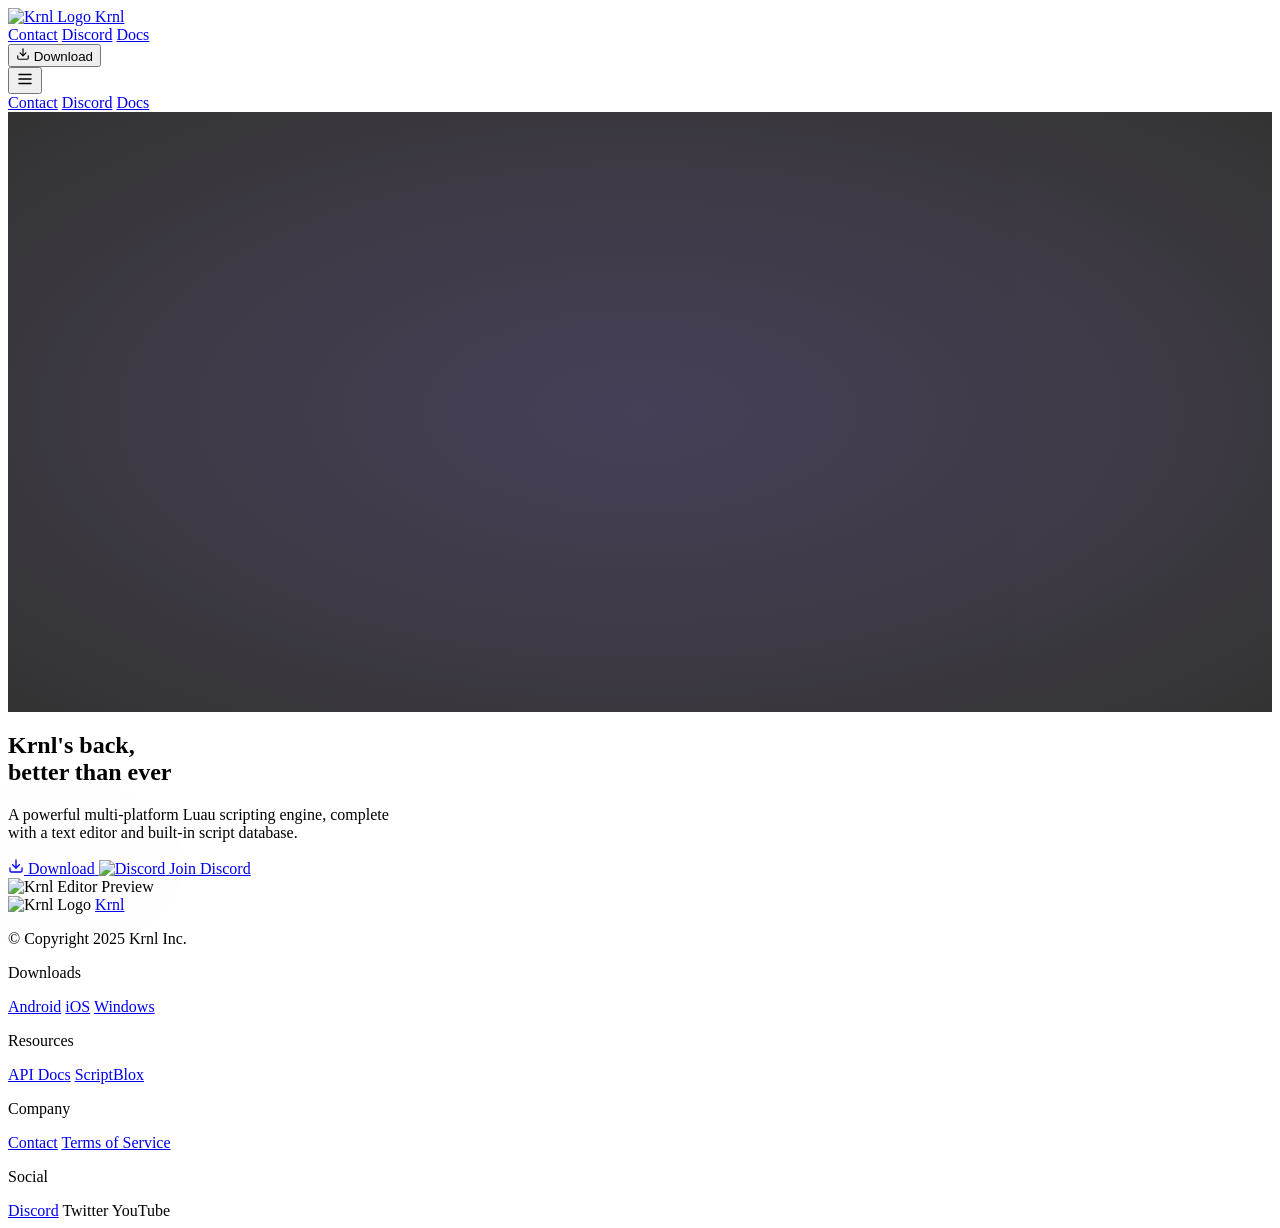
==== index.html @ 6ee74d46 "Add files via upload" ====
<!DOCTYPE html>
<html lang="en">
<head>
    <meta charset="UTF-8">
    <link rel="icon" type="image/svg+xml" href="assets/Krnl_Logo.svg">
    <meta name="viewport" content="width=device-width, initial-scale=1.0">
    <title>Krnl — Powerful Multi-Platform Luau Scripting Engine</title>
    <script type="module" crossorigin="" src="assets/index.js"></script>
    <link rel="modulepreload" crossorigin="" href="assets/react-vendor.js">
    <link rel="modulepreload" crossorigin="" href="assets/router-vendor.js">
    <link rel="modulepreload" crossorigin="" href="assets/animation-vendor.js">
    <link rel="modulepreload" crossorigin="" href="assets/three-vendor.js">
    <link rel="stylesheet" crossorigin="" href="assets/index.css">
    <meta name="description" content="Download Krnl, the ultimate Luau scripting engine for iOS, Android, and Windows.">
    <link rel="canonical" href="index.html">
    <script type="application/ld+json">{"@context":"https://schema.org","@type":"SoftwareApplication","name":"Krnl","url":"https://krnl.cat/","applicationCategory":"DeveloperTool","operatingSystem":["iOS","Android","Windows"]}</script>
</head>
<body>
    <div id="root">
      <div class="min-h-screen bg-black">
        <div class="min-h-screen bg-black">
          <header class="fixed top-0 left-0 right-0 z-50 flex justify-center">
            <div class="mt-4 mx-4">
              <nav class="relative backdrop-blur-2xl bg-black/20 border border-white/20 rounded-2xl transition-all duration-500 ease-out shadow-2xl">
                <div class="absolute inset-0 rounded-2xl bg-gradient-to-r from-white/5 to-white/10 pointer-events-none"></div>
                <div class="relative px-4 lg:px-6">
                  <div class="flex items-center justify-between h-14 gap-8">
                    <a href="index.html">
                      <div class="flex items-center space-x-2 cursor-pointer">
                        <img alt="Krnl Logo" class="w-6 h-6" src="assets/Krnl_Logo.svg">
                        <span class="text-white font-medium text-base">Krnl</span>
                      </div>
                    </a>
                    <div class="hidden lg:flex items-center">
                      <div class="flex items-center space-x-6">
                        <a href="mailto:contact@krnl.cat" target="_blank" rel="noopener noreferrer" class="text-gray-400 hover:text-white transition-colors duration-150 text-sm font-medium">Contact</a>
                        <a href="https://discord.gg/quSW94vB7q" target="_blank" rel="noopener noreferrer" class="text-gray-400 hover:text-white transition-colors duration-150 text-sm font-medium">Discord</a>
                        <a href="https://github.com/unified-naming-convention/NamingStandard/tree/main/api" target="_blank" rel="noopener noreferrer" class="text-gray-400 hover:text-white transition-colors duration-150 text-sm font-medium">Docs</a>
                      </div>
                    </div>
                    <div class="flex items-center">
                      <a href="downloads.html">
                        <button class="relative bg-white/90 backdrop-blur-sm text-black px-3 py-1.5 rounded-xl text-sm font-medium flex items-center space-x-2 hover:bg-white border border-black/20 shadow-md hover:shadow-white/10 transition-[background-color,box-shadow] duration-100">
                          <svg xmlns="http://www.w3.org/2000/svg" width="14" height="14" viewbox="0 0 24 24" fill="none" stroke="currentColor" stroke-width="2" stroke-linecap="round" stroke-linejoin="round" class="lucide lucide-download" aria-hidden="true"><path d="M12 15V3"></path><path d="M21 15v4a2 2 0 0 1-2 2H5a2 2 0 0 1-2-2v-4"></path><path d="m7 10 5 5 5-5"></path></svg>
                          <span>Download</span>
                          <div class="absolute inset-0 rounded-xl bg-white/15 blur-lg -z-10 opacity-30"></div>
                        </button>
                      </a>
                      <div class="lg:hidden ml-3">
                        <button class="text-gray-400 hover:text-white p-1.5 transition-colors duration-150">
                          <svg xmlns="http://www.w3.org/2000/svg" width="18" height="18" viewbox="0 0 24 24" fill="none" stroke="currentColor" stroke-width="2" stroke-linecap="round" stroke-linejoin="round" class="lucide lucide-menu" aria-hidden="true"><path d="M4 12h16"></path><path d="M4 18h16"></path><path d="M4 6h16"></path></svg>
                        </button>
                      </div>
                    </div>
                  </div>
                  <div class="lg:hidden overflow-hidden">
                    <div class="border-t border-white/20 pt-3 pb-4 mt-2">
                      <div class="flex flex-col space-y-3">
                        <a href="mailto:contact@krnl.cat" target="_blank" rel="noopener noreferrer" class="text-gray-400 hover:text-white transition-colors duration-150 text-sm font-medium">Contact</a>
                        <a href="https://discord.gg/quSW94vB7q" target="_blank" rel="noopener noreferrer" class="text-gray-400 hover:text-white transition-colors duration-150 text-sm font-medium">Discord</a>
                        <a href="https://github.com/unified-naming-convention/NamingStandard/tree/main/api" target="_blank" rel="noopener noreferrer" class="text-gray-400 hover:text-white transition-colors duration-150 text-sm font-medium">Docs</a>
                      </div>
                    </div>
                  </div>
                </div>
              </nav>
            </div>
          </header>

          <section class="relative min-h-screen flex flex-col items-center justify-center bg-black pt-16 sm:pt-20 lg:pt-24 pb-20 sm:pb-32 lg:pb-40">
            <div class="fixed inset-0 pointer-events-none" style="z-index: 0; background: radial-gradient(rgb(26, 15, 46) 0%, rgb(15, 10, 26) 50%, rgb(0, 0, 0) 100%); opacity: 0.8;">
              <canvas data-engine="three.js r177" width="800" height="600" style="display: block; width: 800px; height: 600px;"></canvas>
            </div>
            <div class="relative z-10 w-full max-w-[90rem] mx-auto px-4 sm:px-6 lg:px-8 text-center">
              <div class="mb-4 sm:mb-6">
                <h1 class="text-4xl sm:text-5xl lg:text-6xl xl:text-7xl font-bold text-white leading-[1.1] sm:leading-[1.2] tracking-tight font-['Epilogue',sans-serif]">
                  Krnl's back,<br>
                  <span class="bg-gradient-to-r from-white to-gray-300 bg-clip-text text-transparent">better than ever</span>
                </h1>
              </div>
              <p class="text-base sm:text-lg lg:text-xl text-gray-400 max-w-2xl mx-auto mb-8 sm:mb-10 leading-relaxed">
                A powerful multi-platform Luau scripting engine, complete<br class="hidden sm:block">
                with a text editor and built-in script database.
              </p>
              <div class="flex flex-col sm:flex-row items-center justify-center gap-3 sm:gap-4 mb-8 sm:mb-12">
                <a href="downloads.html" class="inline-flex items-center justify-center gap-2 min-h-[2.75rem] sm:min-h-11 px-4 sm:px-5 py-2 sm:py-2.5 text-sm sm:text-base font-medium leading-4 tracking-[0.2px] text-black bg-gray-50 rounded-lg border-none cursor-pointer transition-all duration-200 ease-in-out whitespace-nowrap outline-none w-full sm:w-auto">
                  <svg xmlns="http://www.w3.org/2000/svg" width="16" height="16" viewbox="0 0 24 24" fill="none" stroke="currentColor" stroke-width="2" stroke-linecap="round" stroke-linejoin="round" class="lucide lucide-download sm:w-[18px] sm:h-[18px]" aria-hidden="true"><path d="M12 15V3"></path><path d="M21 15v4a2 2 0 0 1-2 2H5a2 2 0 0 1-2-2v-4"></path><path d="m7 10 5 5 5-5"></path></svg>
                  <span>Download</span>
                </a>
                <a href="https://discord.gg/quSW94vB7q" target="_blank" rel="noopener noreferrer" class="inline-flex items-center justify-center gap-1 min-h-[2.75rem] sm:min-h-11 px-4 sm:px-5 py-2 sm:py-2.5 text-sm sm:text-base font-medium leading-4 text-white cursor-pointer border-none rounded-lg outline-none whitespace-nowrap w-full sm:w-auto" style="background: linear-gradient(rgba(255, 255, 255, 0.03), rgba(255, 255, 255, 0.1));">
                  <img alt="Discord" class="w-5 h-5 sm:w-6 sm:h-6" src="assets/discord.svg">
                  <span>Join Discord</span>
                </a>
              </div>
            </div>
            <div class="w-full mt-[-4em] sm:mt-[-5em] lg:mt-[-7em] pt-[4em] sm:pt-[5em] lg:pt-[7em]">
              <img alt="Krnl Editor Preview" class="block w-full max-w-[90rem] mx-auto my-4 sm:my-8" draggable="false" src="assets/Krnl_Editor_Preview.png" style="filter: drop-shadow(rgba(174, 81, 255, 0.35) 0px -1.5em 3em);">
            </div>
          </section>

          <footer>
            <div class="footer">
              <div class="footer-copyright">
                <img alt="Krnl Logo" src="assets/Krnl_Logo.svg">
                <a href="index.html" class="footer-item">Krnl</a>
                <p>© Copyright 2025 Krnl Inc.</p>
              </div>
              <div class="footer-column">
                <p class="footer-title">Downloads</p>
                <a href="downloads.html" class="footer-item">Android</a>
                <a href="downloads.html" class="footer-item">iOS</a>
                <a href="downloads.html" class="footer-item">Windows</a>
              </div>
              <div class="footer-column">
                <p class="footer-title">Resources</p>
                <a class="footer-item" href="https://github.com/unified-naming-convention/NamingStandard/tree/main/api" target="_blank" rel="noopener noreferrer">API Docs</a>
                <a class="footer-item" href="https://scriptblox.com/" target="_blank" rel="noopener noreferrer">ScriptBlox</a>
              </div>
              <div class="footer-column">
                <p class="footer-title">Company</p>
                <a class="footer-item" href="mailto:contact@krnl.cat">Contact</a>
                <a class="footer-item" href="terms-of-service.html">Terms of Service</a>
              </div>
              <div class="footer-column">
                <p class="footer-title">Social</p>
                <a class="footer-item" href="https://discord.gg/quSW94vB7q" target="_blank" rel="noopener noreferrer">Discord</a>
                <span class="footer-disabled">Twitter</span>
                <span class="footer-disabled">YouTube</span>
              </div>
            </div>
          </footer>
        </div>
      </div>
    </div>
</body>
</html>
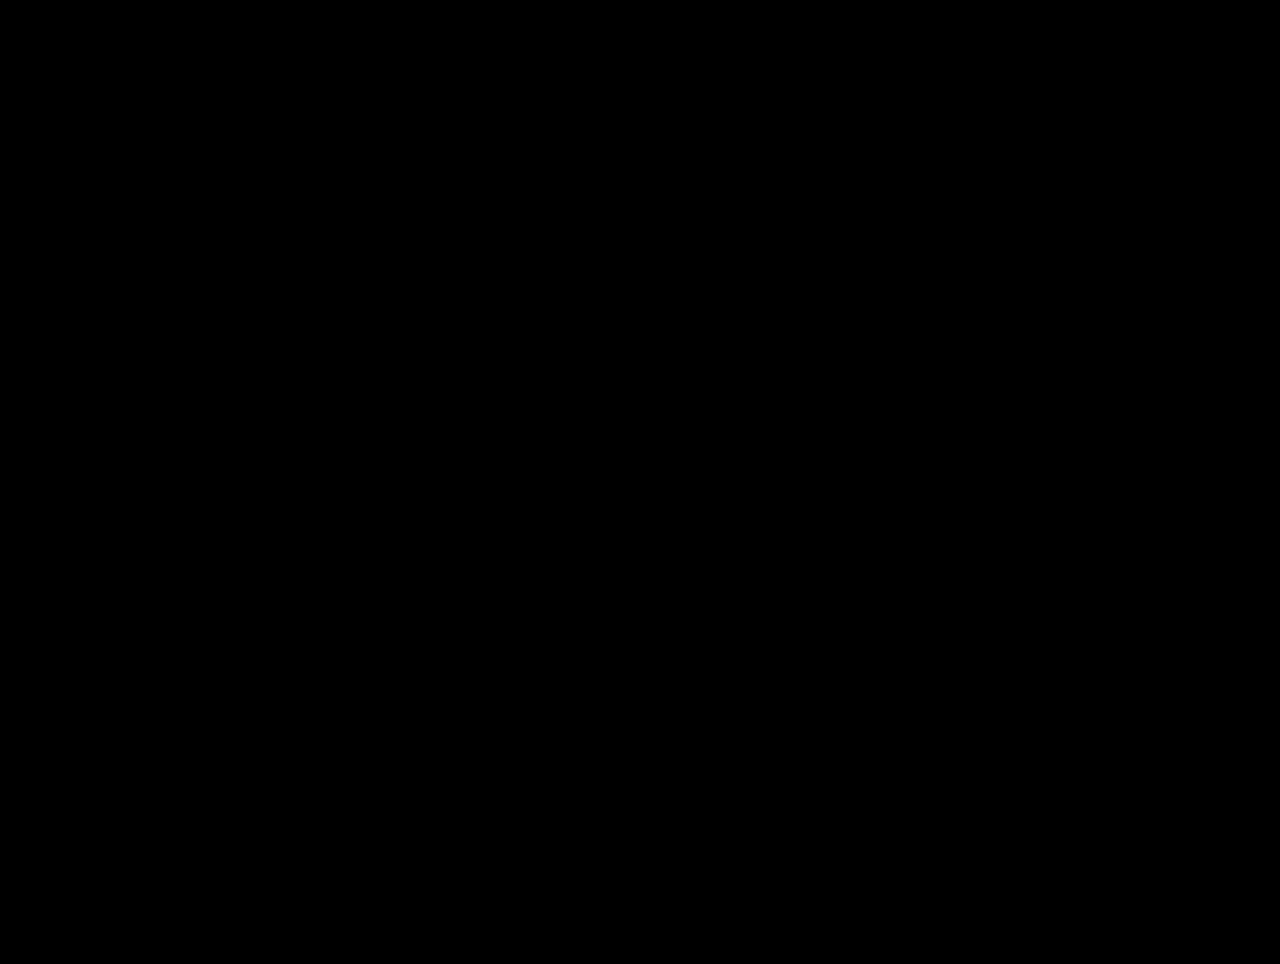
==== commit 205e3254: "Add files via upload" ====
--- a/index.html
+++ b/index.html
@@ -13,7 +13,7 @@
     <link rel="stylesheet" crossorigin="" href="assets/index.css">
     <meta name="description" content="Download Krnl, the ultimate Luau scripting engine for iOS, Android, and Windows.">
     <link rel="canonical" href="index.html">
-    <script type="application/ld+json">{"@context":"https://schema.org","@type":"SoftwareApplication","name":"Krnl","url":"https://krnl.cat/","applicationCategory":"DeveloperTool","operatingSystem":["iOS","Android","Windows"]}</script>
+    <script type="application/ld+json">{"@context":"https://schema.org","@type":"SoftwareApplication","name":"Krnl","url":"https://krnl.lat/","applicationCategory":"DeveloperTool","operatingSystem":["iOS","Android","Windows"]}</script>
 </head>
 <body>
     <div id="root">
@@ -33,7 +33,7 @@
                     </a>
                     <div class="hidden lg:flex items-center">
                       <div class="flex items-center space-x-6">
-                        <a href="mailto:contact@krnl.cat" target="_blank" rel="noopener noreferrer" class="text-gray-400 hover:text-white transition-colors duration-150 text-sm font-medium">Contact</a>
+                        <a href="mailto:contact@krnl.lat" target="_blank" rel="noopener noreferrer" class="text-gray-400 hover:text-white transition-colors duration-150 text-sm font-medium">Contact</a>
                         <a href="https://discord.gg/quSW94vB7q" target="_blank" rel="noopener noreferrer" class="text-gray-400 hover:text-white transition-colors duration-150 text-sm font-medium">Discord</a>
                         <a href="https://github.com/unified-naming-convention/NamingStandard/tree/main/api" target="_blank" rel="noopener noreferrer" class="text-gray-400 hover:text-white transition-colors duration-150 text-sm font-medium">Docs</a>
                       </div>
@@ -56,7 +56,7 @@
                   <div class="lg:hidden overflow-hidden">
                     <div class="border-t border-white/20 pt-3 pb-4 mt-2">
                       <div class="flex flex-col space-y-3">
-                        <a href="mailto:contact@krnl.cat" target="_blank" rel="noopener noreferrer" class="text-gray-400 hover:text-white transition-colors duration-150 text-sm font-medium">Contact</a>
+                        <a href="mailto:contact@krnl.lat" target="_blank" rel="noopener noreferrer" class="text-gray-400 hover:text-white transition-colors duration-150 text-sm font-medium">Contact</a>
                         <a href="https://discord.gg/quSW94vB7q" target="_blank" rel="noopener noreferrer" class="text-gray-400 hover:text-white transition-colors duration-150 text-sm font-medium">Discord</a>
                         <a href="https://github.com/unified-naming-convention/NamingStandard/tree/main/api" target="_blank" rel="noopener noreferrer" class="text-gray-400 hover:text-white transition-colors duration-150 text-sm font-medium">Docs</a>
                       </div>
@@ -118,7 +118,7 @@
               </div>
               <div class="footer-column">
                 <p class="footer-title">Company</p>
-                <a class="footer-item" href="mailto:contact@krnl.cat">Contact</a>
+                <a class="footer-item" href="mailto:contact@krnl.lat">Contact</a>
                 <a class="footer-item" href="terms-of-service.html">Terms of Service</a>
               </div>
               <div class="footer-column">
--- a/assets/index.css
+++ b/assets/index.css
@@ -0,0 +1,1236 @@
+@import "https://fonts.googleapis.com/css2?family=Inter:wght@300;400;500;600;700&display=swap";
+*,
+:before,
+:after {
+  --tw-border-spacing-x: 0;
+  --tw-border-spacing-y: 0;
+  --tw-translate-x: 0;
+  --tw-translate-y: 0;
+  --tw-rotate: 0;
+  --tw-skew-x: 0;
+  --tw-skew-y: 0;
+  --tw-scale-x: 1;
+  --tw-scale-y: 1;
+  --tw-pan-x: ;
+  --tw-pan-y: ;
+  --tw-pinch-zoom: ;
+  --tw-scroll-snap-strictness: proximity;
+  --tw-gradient-from-position: ;
+  --tw-gradient-via-position: ;
+  --tw-gradient-to-position: ;
+  --tw-ordinal: ;
+  --tw-slashed-zero: ;
+  --tw-numeric-figure: ;
+  --tw-numeric-spacing: ;
+  --tw-numeric-fraction: ;
+  --tw-ring-inset: ;
+  --tw-ring-offset-width: 0px;
+  --tw-ring-offset-color: #fff;
+  --tw-ring-color: rgb(59 130 246 / 0.5);
+  --tw-ring-offset-shadow: 0 0 #0000;
+  --tw-ring-shadow: 0 0 #0000;
+  --tw-shadow: 0 0 #0000;
+  --tw-shadow-colored: 0 0 #0000;
+  --tw-blur: ;
+  --tw-brightness: ;
+  --tw-contrast: ;
+  --tw-grayscale: ;
+  --tw-hue-rotate: ;
+  --tw-invert: ;
+  --tw-saturate: ;
+  --tw-sepia: ;
+  --tw-drop-shadow: ;
+  --tw-backdrop-blur: ;
+  --tw-backdrop-brightness: ;
+  --tw-backdrop-contrast: ;
+  --tw-backdrop-grayscale: ;
+  --tw-backdrop-hue-rotate: ;
+  --tw-backdrop-invert: ;
+  --tw-backdrop-opacity: ;
+  --tw-backdrop-saturate: ;
+  --tw-backdrop-sepia: ;
+  --tw-contain-size: ;
+  --tw-contain-layout: ;
+  --tw-contain-paint: ;
+  --tw-contain-style: ;
+}
+::backdrop {
+  --tw-border-spacing-x: 0;
+  --tw-border-spacing-y: 0;
+  --tw-translate-x: 0;
+  --tw-translate-y: 0;
+  --tw-rotate: 0;
+  --tw-skew-x: 0;
+  --tw-skew-y: 0;
+  --tw-scale-x: 1;
+  --tw-scale-y: 1;
+  --tw-pan-x: ;
+  --tw-pan-y: ;
+  --tw-pinch-zoom: ;
+  --tw-scroll-snap-strictness: proximity;
+  --tw-gradient-from-position: ;
+  --tw-gradient-via-position: ;
+  --tw-gradient-to-position: ;
+  --tw-ordinal: ;
+  --tw-slashed-zero: ;
+  --tw-numeric-figure: ;
+  --tw-numeric-spacing: ;
+  --tw-numeric-fraction: ;
+  --tw-ring-inset: ;
+  --tw-ring-offset-width: 0px;
+  --tw-ring-offset-color: #fff;
+  --tw-ring-color: rgb(59 130 246 / 0.5);
+  --tw-ring-offset-shadow: 0 0 #0000;
+  --tw-ring-shadow: 0 0 #0000;
+  --tw-shadow: 0 0 #0000;
+  --tw-shadow-colored: 0 0 #0000;
+  --tw-blur: ;
+  --tw-brightness: ;
+  --tw-contrast: ;
+  --tw-grayscale: ;
+  --tw-hue-rotate: ;
+  --tw-invert: ;
+  --tw-saturate: ;
+  --tw-sepia: ;
+  --tw-drop-shadow: ;
+  --tw-backdrop-blur: ;
+  --tw-backdrop-brightness: ;
+  --tw-backdrop-contrast: ;
+  --tw-backdrop-grayscale: ;
+  --tw-backdrop-hue-rotate: ;
+  --tw-backdrop-invert: ;
+  --tw-backdrop-opacity: ;
+  --tw-backdrop-saturate: ;
+  --tw-backdrop-sepia: ;
+  --tw-contain-size: ;
+  --tw-contain-layout: ;
+  --tw-contain-paint: ;
+  --tw-contain-style: ;
+}
+*,
+:before,
+:after {
+  box-sizing: border-box;
+  border-width: 0;
+  border-style: solid;
+  border-color: #e5e7eb;
+}
+:before,
+:after {
+  --tw-content: "";
+}
+html,
+:host {
+  line-height: 1.5;
+  -webkit-text-size-adjust: 100%;
+  -moz-tab-size: 4;
+  -o-tab-size: 4;
+  tab-size: 4;
+  font-family: Inter, system-ui, sans-serif;
+  font-feature-settings: normal;
+  font-variation-settings: normal;
+  -webkit-tap-highlight-color: transparent;
+}
+body {
+  margin: 0;
+  line-height: inherit;
+}
+hr {
+  height: 0;
+  color: inherit;
+  border-top-width: 1px;
+}
+abbr:where([title]) {
+  -webkit-text-decoration: underline dotted;
+  text-decoration: underline dotted;
+}
+h1,
+h2,
+h3,
+h4,
+h5,
+h6 {
+  font-size: inherit;
+  font-weight: inherit;
+}
+a {
+  color: inherit;
+  text-decoration: inherit;
+}
+b,
+strong {
+  font-weight: bolder;
+}
+code,
+kbd,
+samp,
+pre {
+  font-family: ui-monospace, SFMono-Regular, Menlo, Monaco, Consolas,
+    Liberation Mono, Courier New, monospace;
+  font-feature-settings: normal;
+  font-variation-settings: normal;
+  font-size: 1em;
+}
+small {
+  font-size: 80%;
+}
+sub,
+sup {
+  font-size: 75%;
+  line-height: 0;
+  position: relative;
+  vertical-align: baseline;
+}
+sub {
+  bottom: -0.25em;
+}
+sup {
+  top: -0.5em;
+}
+table {
+  text-indent: 0;
+  border-color: inherit;
+  border-collapse: collapse;
+}
+button,
+input,
+optgroup,
+select,
+textarea {
+  font-family: inherit;
+  font-feature-settings: inherit;
+  font-variation-settings: inherit;
+  font-size: 100%;
+  font-weight: inherit;
+  line-height: inherit;
+  letter-spacing: inherit;
+  color: inherit;
+  margin: 0;
+  padding: 0;
+}
+button,
+select {
+  text-transform: none;
+}
+button,
+input:where([type="button"]),
+input:where([type="reset"]),
+input:where([type="submit"]) {
+  -webkit-appearance: button;
+  background-color: transparent;
+  background-image: none;
+}
+:-moz-focusring {
+  outline: auto;
+}
+:-moz-ui-invalid {
+  box-shadow: none;
+}
+progress {
+  vertical-align: baseline;
+}
+::-webkit-inner-spin-button,
+::-webkit-outer-spin-button {
+  height: auto;
+}
+[type="search"] {
+  -webkit-appearance: textfield;
+  outline-offset: -2px;
+}
+::-webkit-search-decoration {
+  -webkit-appearance: none;
+}
+::-webkit-file-upload-button {
+  -webkit-appearance: button;
+  font: inherit;
+}
+summary {
+  display: list-item;
+}
+blockquote,
+dl,
+dd,
+h1,
+h2,
+h3,
+h4,
+h5,
+h6,
+hr,
+figure,
+p,
+pre {
+  margin: 0;
+}
+fieldset {
+  margin: 0;
+  padding: 0;
+}
+legend {
+  padding: 0;
+}
+ol,
+ul,
+menu {
+  list-style: none;
+  margin: 0;
+  padding: 0;
+}
+dialog {
+  padding: 0;
+}
+textarea {
+  resize: vertical;
+}
+input::-moz-placeholder,
+textarea::-moz-placeholder {
+  opacity: 1;
+  color: #9ca3af;
+}
+input::placeholder,
+textarea::placeholder {
+  opacity: 1;
+  color: #9ca3af;
+}
+button,
+[role="button"] {
+  cursor: pointer;
+}
+:disabled {
+  cursor: default;
+}
+img,
+svg,
+video,
+canvas,
+audio,
+iframe,
+embed,
+object {
+  display: block;
+  vertical-align: middle;
+}
+img,
+video {
+  max-width: 100%;
+  height: auto;
+}
+[hidden]:where(:not([hidden="until-found"])) {
+  display: none;
+}
+.pointer-events-none {
+  pointer-events: none;
+}
+.fixed {
+  position: fixed;
+}
+.absolute {
+  position: absolute;
+}
+.relative {
+  position: relative;
+}
+.inset-0 {
+  top: 0;
+  right: 0;
+  bottom: 0;
+  left: 0;
+}
+.left-0 {
+  left: 0;
+}
+.right-0 {
+  right: 0;
+}
+.top-0 {
+  top: 0;
+}
+.-z-10 {
+  z-index: -10;
+}
+.z-10 {
+  z-index: 10;
+}
+.z-50 {
+  z-index: 50;
+}
+.mx-4 {
+  margin-left: 1rem;
+  margin-right: 1rem;
+}
+.mx-auto {
+  margin-left: auto;
+  margin-right: auto;
+}
+.my-4 {
+  margin-top: 1rem;
+  margin-bottom: 1rem;
+}
+.mb-16 {
+  margin-bottom: 4rem;
+}
+.mb-4 {
+  margin-bottom: 1rem;
+}
+.mb-6 {
+  margin-bottom: 1.5rem;
+}
+.mb-8 {
+  margin-bottom: 2rem;
+}
+.ml-3 {
+  margin-left: 0.75rem;
+}
+.mt-0\.5 {
+  margin-top: 0.125rem;
+}
+.mt-1 {
+  margin-top: 0.25rem;
+}
+.mt-12 {
+  margin-top: 3rem;
+}
+.mt-16 {
+  margin-top: 4rem;
+}
+.mt-2 {
+  margin-top: 0.5rem;
+}
+.mt-4 {
+  margin-top: 1rem;
+}
+.mt-8 {
+  margin-top: 2rem;
+}
+.mt-\[-4em\] {
+  margin-top: -4em;
+}
+.block {
+  display: block;
+}
+.flex {
+  display: flex;
+}
+.inline-flex {
+  display: inline-flex;
+}
+.grid {
+  display: grid;
+}
+.hidden {
+  display: none;
+}
+.h-14 {
+  height: 3.5rem;
+}
+.h-5 {
+  height: 1.25rem;
+}
+.h-6 {
+  height: 1.5rem;
+}
+.min-h-11,
+.min-h-\[2\.75rem\] {
+  min-height: 2.75rem;
+}
+.min-h-screen {
+  min-height: 100vh;
+}
+.w-5 {
+  width: 1.25rem;
+}
+.w-6 {
+  width: 1.5rem;
+}
+.w-full {
+  width: 100%;
+}
+.max-w-2xl {
+  max-width: 42rem;
+}
+.max-w-3xl {
+  max-width: 48rem;
+}
+.max-w-4xl {
+  max-width: 56rem;
+}
+.max-w-7xl {
+  max-width: 80rem;
+}
+.max-w-\[90rem\] {
+  max-width: 90rem;
+}
+.max-w-none {
+  max-width: none;
+}
+.flex-shrink-0 {
+  flex-shrink: 0;
+}
+.cursor-not-allowed {
+  cursor: not-allowed;
+}
+.cursor-pointer {
+  cursor: pointer;
+}
+.resize {
+  resize: both;
+}
+.grid-cols-1 {
+  grid-template-columns: repeat(1, minmax(0, 1fr));
+}
+.flex-col {
+  flex-direction: column;
+}
+.items-start {
+  align-items: flex-start;
+}
+.items-center {
+  align-items: center;
+}
+.justify-center {
+  justify-content: center;
+}
+.justify-between {
+  justify-content: space-between;
+}
+.gap-1 {
+  gap: 0.25rem;
+}
+.gap-2 {
+  gap: 0.5rem;
+}
+.gap-3 {
+  gap: 0.75rem;
+}
+.gap-8 {
+  gap: 2rem;
+}
+.space-x-2 > :not([hidden]) ~ :not([hidden]) {
+  --tw-space-x-reverse: 0;
+  margin-right: calc(0.5rem * var(--tw-space-x-reverse));
+  margin-left: calc(0.5rem * calc(1 - var(--tw-space-x-reverse)));
+}
+.space-x-4 > :not([hidden]) ~ :not([hidden]) {
+  --tw-space-x-reverse: 0;
+  margin-right: calc(1rem * var(--tw-space-x-reverse));
+  margin-left: calc(1rem * calc(1 - var(--tw-space-x-reverse)));
+}
+.space-x-6 > :not([hidden]) ~ :not([hidden]) {
+  --tw-space-x-reverse: 0;
+  margin-right: calc(1.5rem * var(--tw-space-x-reverse));
+  margin-left: calc(1.5rem * calc(1 - var(--tw-space-x-reverse)));
+}
+.space-y-2 > :not([hidden]) ~ :not([hidden]) {
+  --tw-space-y-reverse: 0;
+  margin-top: calc(0.5rem * calc(1 - var(--tw-space-y-reverse)));
+  margin-bottom: calc(0.5rem * var(--tw-space-y-reverse));
+}
+.space-y-3 > :not([hidden]) ~ :not([hidden]) {
+  --tw-space-y-reverse: 0;
+  margin-top: calc(0.75rem * calc(1 - var(--tw-space-y-reverse)));
+  margin-bottom: calc(0.75rem * var(--tw-space-y-reverse));
+}
+.overflow-hidden {
+  overflow: hidden;
+}
+.whitespace-nowrap {
+  white-space: nowrap;
+}
+.rounded-2xl {
+  border-radius: 1rem;
+}
+.rounded-full {
+  border-radius: 9999px;
+}
+.rounded-lg {
+  border-radius: 0.5rem;
+}
+.rounded-xl {
+  border-radius: 0.75rem;
+}
+.border {
+  border-width: 1px;
+}
+.border-t {
+  border-top-width: 1px;
+}
+.border-none {
+  border-style: none;
+}
+.border-amber-500\/20 {
+  border-color: #f59e0b33;
+}
+.border-black\/20 {
+  border-color: #0003;
+}
+.border-blue-500\/20 {
+  border-color: #3b82f633;
+}
+.border-gray-700\/30 {
+  border-color: #3741514d;
+}
+.border-purple-500\/30 {
+  border-color: #a855f74d;
+}
+.border-white\/20 {
+  border-color: #fff3;
+}
+.border-white\/30 {
+  border-color: #ffffff4d;
+}
+.bg-amber-500\/10 {
+  background-color: #f59e0b1a;
+}
+.bg-black {
+  --tw-bg-opacity: 1;
+  background-color: rgb(0 0 0 / var(--tw-bg-opacity, 1));
+}
+.bg-black\/10 {
+  background-color: #0000001a;
+}
+.bg-black\/20 {
+  background-color: #0003;
+}
+.bg-black\/40 {
+  background-color: #0006;
+}
+.bg-blue-500\/10 {
+  background-color: #3b82f61a;
+}
+.bg-gray-50 {
+  --tw-bg-opacity: 1;
+  background-color: rgb(249 250 251 / var(--tw-bg-opacity, 1));
+}
+.bg-gray-700\/20 {
+  background-color: #37415133;
+}
+.bg-gray-800 {
+  --tw-bg-opacity: 1;
+  background-color: rgb(31 41 55 / var(--tw-bg-opacity, 1));
+}
+.bg-purple-500\/20 {
+  background-color: #a855f733;
+}
+.bg-white\/10 {
+  background-color: #ffffff1a;
+}
+.bg-white\/15 {
+  background-color: #ffffff26;
+}
+.bg-white\/90 {
+  background-color: #ffffffe6;
+}
+.bg-gradient-to-br {
+  background-image: linear-gradient(to bottom right, var(--tw-gradient-stops));
+}
+.bg-gradient-to-r {
+  background-image: linear-gradient(to right, var(--tw-gradient-stops));
+}
+.from-purple-900\/20 {
+  --tw-gradient-from: rgb(88 28 135 / 0.2) var(--tw-gradient-from-position);
+  --tw-gradient-to: rgb(88 28 135 / 0) var(--tw-gradient-to-position);
+  --tw-gradient-stops: var(--tw-gradient-from), var(--tw-gradient-to);
+}
+.from-white {
+  --tw-gradient-from: #fff var(--tw-gradient-from-position);
+  --tw-gradient-to: rgb(255 255 255 / 0) var(--tw-gradient-to-position);
+  --tw-gradient-stops: var(--tw-gradient-from), var(--tw-gradient-to);
+}
+.from-white\/5 {
+  --tw-gradient-from: rgb(255 255 255 / 0.05) var(--tw-gradient-from-position);
+  --tw-gradient-to: rgb(255 255 255 / 0) var(--tw-gradient-to-position);
+  --tw-gradient-stops: var(--tw-gradient-from), var(--tw-gradient-to);
+}
+.to-gray-300 {
+  --tw-gradient-to: #d1d5db var(--tw-gradient-to-position);
+}
+.to-purple-800\/10 {
+  --tw-gradient-to: rgb(107 33 168 / 0.1) var(--tw-gradient-to-position);
+}
+.to-white\/10 {
+  --tw-gradient-to: rgb(255 255 255 / 0.1) var(--tw-gradient-to-position);
+}
+.bg-clip-text {
+  -webkit-background-clip: text;
+  background-clip: text;
+}
+.p-1\.5 {
+  padding: 0.375rem;
+}
+.p-3 {
+  padding: 0.75rem;
+}
+.p-8 {
+  padding: 2rem;
+}
+.px-3 {
+  padding-left: 0.75rem;
+  padding-right: 0.75rem;
+}
+.px-4 {
+  padding-left: 1rem;
+  padding-right: 1rem;
+}
+.px-5 {
+  padding-left: 1.25rem;
+  padding-right: 1.25rem;
+}
+.px-6 {
+  padding-left: 1.5rem;
+  padding-right: 1.5rem;
+}
+.py-1\.5 {
+  padding-top: 0.375rem;
+  padding-bottom: 0.375rem;
+}
+.py-2 {
+  padding-top: 0.5rem;
+  padding-bottom: 0.5rem;
+}
+.py-2\.5 {
+  padding-top: 0.625rem;
+  padding-bottom: 0.625rem;
+}
+.pb-20 {
+  padding-bottom: 5rem;
+}
+.pb-4 {
+  padding-bottom: 1rem;
+}
+.pt-16 {
+  padding-top: 4rem;
+}
+.pt-3 {
+  padding-top: 0.75rem;
+}
+.pt-32 {
+  padding-top: 8rem;
+}
+.pt-\[4em\] {
+  padding-top: 4em;
+}
+.text-center {
+  text-align: center;
+}
+.font-\[\'Epilogue\'\,sans-serif\] {
+  font-family: Epilogue, sans-serif;
+}
+.text-2xl {
+  font-size: 1.5rem;
+  line-height: 2rem;
+}
+.text-4xl {
+  font-size: 2.25rem;
+  line-height: 2.5rem;
+}
+.text-5xl {
+  font-size: 3rem;
+  line-height: 1;
+}
+.text-base {
+  font-size: 1rem;
+  line-height: 1.5rem;
+}
+.text-lg {
+  font-size: 1.125rem;
+  line-height: 1.75rem;
+}
+.text-sm {
+  font-size: 0.875rem;
+  line-height: 1.25rem;
+}
+.text-xl {
+  font-size: 1.25rem;
+  line-height: 1.75rem;
+}
+.text-xs {
+  font-size: 0.75rem;
+  line-height: 1rem;
+}
+.font-bold {
+  font-weight: 700;
+}
+.font-medium {
+  font-weight: 500;
+}
+.font-semibold {
+  font-weight: 600;
+}
+.leading-4 {
+  line-height: 1rem;
+}
+.leading-\[1\.1\] {
+  line-height: 1.1;
+}
+.leading-relaxed {
+  line-height: 1.625;
+}
+.tracking-\[0\.2px\] {
+  letter-spacing: 0.2px;
+}
+.tracking-tight {
+  letter-spacing: -0.025em;
+}
+.text-amber-200 {
+  --tw-text-opacity: 1;
+  color: rgb(253 230 138 / var(--tw-text-opacity, 1));
+}
+.text-amber-400 {
+  --tw-text-opacity: 1;
+  color: rgb(251 191 36 / var(--tw-text-opacity, 1));
+}
+.text-black {
+  --tw-text-opacity: 1;
+  color: rgb(0 0 0 / var(--tw-text-opacity, 1));
+}
+.text-blue-200 {
+  --tw-text-opacity: 1;
+  color: rgb(191 219 254 / var(--tw-text-opacity, 1));
+}
+.text-blue-400 {
+  --tw-text-opacity: 1;
+  color: rgb(96 165 250 / var(--tw-text-opacity, 1));
+}
+.text-gray-300 {
+  --tw-text-opacity: 1;
+  color: rgb(209 213 219 / var(--tw-text-opacity, 1));
+}
+.text-gray-400 {
+  --tw-text-opacity: 1;
+  color: rgb(156 163 175 / var(--tw-text-opacity, 1));
+}
+.text-gray-500 {
+  --tw-text-opacity: 1;
+  color: rgb(107 114 128 / var(--tw-text-opacity, 1));
+}
+.text-gray-600 {
+  --tw-text-opacity: 1;
+  color: rgb(75 85 99 / var(--tw-text-opacity, 1));
+}
+.text-purple-300 {
+  --tw-text-opacity: 1;
+  color: rgb(216 180 254 / var(--tw-text-opacity, 1));
+}
+.text-transparent {
+  color: transparent;
+}
+.text-white {
+  --tw-text-opacity: 1;
+  color: rgb(255 255 255 / var(--tw-text-opacity, 1));
+}
+.opacity-30 {
+  opacity: 0.3;
+}
+.opacity-60 {
+  opacity: 0.6;
+}
+.shadow-2xl {
+  --tw-shadow: 0 25px 50px -12px rgb(0 0 0 / 0.25);
+  --tw-shadow-colored: 0 25px 50px -12px var(--tw-shadow-color);
+  box-shadow: var(--tw-ring-offset-shadow, 0 0 #0000),
+    var(--tw-ring-shadow, 0 0 #0000), var(--tw-shadow);
+}
+.shadow-md {
+  --tw-shadow: 0 4px 6px -1px rgb(0 0 0 / 0.1), 0 2px 4px -2px rgb(0 0 0 / 0.1);
+  --tw-shadow-colored: 0 4px 6px -1px var(--tw-shadow-color),
+    0 2px 4px -2px var(--tw-shadow-color);
+  box-shadow: var(--tw-ring-offset-shadow, 0 0 #0000),
+    var(--tw-ring-shadow, 0 0 #0000), var(--tw-shadow);
+}
+.shadow-black\/20 {
+  --tw-shadow-color: rgb(0 0 0 / 0.2);
+  --tw-shadow: var(--tw-shadow-colored);
+}
+.outline-none {
+  outline: 2px solid transparent;
+  outline-offset: 2px;
+}
+.blur-lg {
+  --tw-blur: blur(16px);
+  filter: var(--tw-blur) var(--tw-brightness) var(--tw-contrast)
+    var(--tw-grayscale) var(--tw-hue-rotate) var(--tw-invert) var(--tw-saturate)
+    var(--tw-sepia) var(--tw-drop-shadow);
+}
+.drop-shadow {
+  --tw-drop-shadow: drop-shadow(0 1px 2px rgb(0 0 0 / 0.1))
+    drop-shadow(0 1px 1px rgb(0 0 0 / 0.06));
+  filter: var(--tw-blur) var(--tw-brightness) var(--tw-contrast)
+    var(--tw-grayscale) var(--tw-hue-rotate) var(--tw-invert) var(--tw-saturate)
+    var(--tw-sepia) var(--tw-drop-shadow);
+}
+.filter {
+  filter: var(--tw-blur) var(--tw-brightness) var(--tw-contrast)
+    var(--tw-grayscale) var(--tw-hue-rotate) var(--tw-invert) var(--tw-saturate)
+    var(--tw-sepia) var(--tw-drop-shadow);
+}
+.backdrop-blur-2xl {
+  --tw-backdrop-blur: blur(40px);
+  -webkit-backdrop-filter: var(--tw-backdrop-blur) var(--tw-backdrop-brightness)
+    var(--tw-backdrop-contrast) var(--tw-backdrop-grayscale)
+    var(--tw-backdrop-hue-rotate) var(--tw-backdrop-invert)
+    var(--tw-backdrop-opacity) var(--tw-backdrop-saturate)
+    var(--tw-backdrop-sepia);
+  backdrop-filter: var(--tw-backdrop-blur) var(--tw-backdrop-brightness)
+    var(--tw-backdrop-contrast) var(--tw-backdrop-grayscale)
+    var(--tw-backdrop-hue-rotate) var(--tw-backdrop-invert)
+    var(--tw-backdrop-opacity) var(--tw-backdrop-saturate)
+    var(--tw-backdrop-sepia);
+}
+.backdrop-blur-sm {
+  --tw-backdrop-blur: blur(4px);
+  -webkit-backdrop-filter: var(--tw-backdrop-blur) var(--tw-backdrop-brightness)
+    var(--tw-backdrop-contrast) var(--tw-backdrop-grayscale)
+    var(--tw-backdrop-hue-rotate) var(--tw-backdrop-invert)
+    var(--tw-backdrop-opacity) var(--tw-backdrop-saturate)
+    var(--tw-backdrop-sepia);
+  backdrop-filter: var(--tw-backdrop-blur) var(--tw-backdrop-brightness)
+    var(--tw-backdrop-contrast) var(--tw-backdrop-grayscale)
+    var(--tw-backdrop-hue-rotate) var(--tw-backdrop-invert)
+    var(--tw-backdrop-opacity) var(--tw-backdrop-saturate)
+    var(--tw-backdrop-sepia);
+}
+.transition {
+  transition-property: color, background-color, border-color,
+    text-decoration-color, fill, stroke, opacity, box-shadow, transform, filter,
+    -webkit-backdrop-filter;
+  transition-property: color, background-color, border-color,
+    text-decoration-color, fill, stroke, opacity, box-shadow, transform, filter,
+    backdrop-filter;
+  transition-property: color, background-color, border-color,
+    text-decoration-color, fill, stroke, opacity, box-shadow, transform, filter,
+    backdrop-filter, -webkit-backdrop-filter;
+  transition-timing-function: cubic-bezier(0.4, 0, 0.2, 1);
+  transition-duration: 0.15s;
+}
+.transition-\[background-color\,box-shadow\] {
+  transition-property: background-color, box-shadow;
+  transition-timing-function: cubic-bezier(0.4, 0, 0.2, 1);
+  transition-duration: 0.15s;
+}
+.transition-all {
+  transition-property: all;
+  transition-timing-function: cubic-bezier(0.4, 0, 0.2, 1);
+  transition-duration: 0.15s;
+}
+.transition-colors {
+  transition-property: color, background-color, border-color,
+    text-decoration-color, fill, stroke;
+  transition-timing-function: cubic-bezier(0.4, 0, 0.2, 1);
+  transition-duration: 0.15s;
+}
+.duration-100 {
+  transition-duration: 0.1s;
+}
+.duration-150 {
+  transition-duration: 0.15s;
+}
+.duration-200 {
+  transition-duration: 0.2s;
+}
+.duration-500 {
+  transition-duration: 0.5s;
+}
+.ease-in-out {
+  transition-timing-function: cubic-bezier(0.4, 0, 0.2, 1);
+}
+.ease-out {
+  transition-timing-function: cubic-bezier(0, 0, 0.2, 1);
+}
+* {
+  box-sizing: border-box;
+}
+.backdrop-blur-xl {
+  -webkit-backdrop-filter: blur(24px);
+  backdrop-filter: blur(24px);
+}
+body {
+  margin: 0;
+  font-family: Inter, -apple-system, BlinkMacSystemFont, Segoe UI, Roboto,
+    sans-serif;
+  background-color: #000;
+  color: #fff;
+  overflow-x: hidden;
+}
+footer {
+  width: 100%;
+  margin-top: 4em;
+  position: relative;
+  text-align: left;
+}
+footer:before {
+  content: "";
+  position: absolute;
+  bottom: 0;
+  left: 0;
+  right: 0;
+  height: 100vh;
+  background: linear-gradient(to top, #000, transparent);
+  z-index: -1;
+}
+.footer {
+  width: calc(100% - 4em);
+  max-width: 75em;
+  margin: 0 auto;
+  padding: 2.75em 0 12em;
+  font-size: 1em;
+  display: flex;
+  flex-direction: row;
+  justify-content: space-between;
+  align-items: flex-start;
+  gap: 2em;
+  text-align: left;
+  position: relative;
+  z-index: 1;
+}
+.footer > div {
+  display: flex;
+  flex-direction: column;
+  gap: 1em;
+  text-align: left;
+}
+.footer p {
+  color: #fffffff2;
+  font-weight: 500;
+  margin: 0;
+  height: 2.25em;
+  text-align: left;
+}
+.footer-item {
+  color: #dde4fd80;
+  transition: 0.2s;
+  text-decoration: none;
+  text-align: left;
+}
+.footer-item:hover {
+  color: #fff;
+}
+.footer-disabled {
+  color: #dde4fd30;
+}
+.footer-copyright {
+  text-align: left;
+}
+.footer-copyright img {
+  width: 2.25em;
+}
+.footer-copyright a {
+  font-size: 1.25em;
+  font-weight: 600;
+  text-decoration: none;
+  color: #fff;
+  text-align: left;
+}
+.footer-copyright p {
+  font-size: 1em;
+  font-weight: 400;
+  color: #dde4fd4d;
+  margin-top: -0.4em;
+  text-align: left;
+}
+@media (max-width: 48em) {
+  .footer {
+    flex-wrap: wrap;
+    justify-content: flex-start;
+    gap: 4em;
+    padding-left: 2em;
+    padding-right: 2em;
+  }
+  .footer-copyright {
+    width: 100%;
+  }
+  .footer-column {
+    flex: 1;
+  }
+}
+.hover\:bg-white:hover {
+  --tw-bg-opacity: 1;
+  background-color: rgb(255 255 255 / var(--tw-bg-opacity, 1));
+}
+.hover\:text-purple-200:hover {
+  --tw-text-opacity: 1;
+  color: rgb(233 213 255 / var(--tw-text-opacity, 1));
+}
+.hover\:text-white:hover {
+  --tw-text-opacity: 1;
+  color: rgb(255 255 255 / var(--tw-text-opacity, 1));
+}
+.hover\:shadow-white\/10:hover {
+  --tw-shadow-color: rgb(255 255 255 / 0.1);
+  --tw-shadow: var(--tw-shadow-colored);
+}
+@media (min-width: 640px) {
+  .sm\:my-8 {
+    margin-top: 2rem;
+    margin-bottom: 2rem;
+  }
+  .sm\:mb-10 {
+    margin-bottom: 2.5rem;
+  }
+  .sm\:mb-12 {
+    margin-bottom: 3rem;
+  }
+  .sm\:mb-6 {
+    margin-bottom: 1.5rem;
+  }
+  .sm\:mt-\[-5em\] {
+    margin-top: -5em;
+  }
+  .sm\:block {
+    display: block;
+  }
+  .sm\:h-6 {
+    height: 1.5rem;
+  }
+  .sm\:h-\[18px\] {
+    height: 18px;
+  }
+  .sm\:min-h-11 {
+    min-height: 2.75rem;
+  }
+  .sm\:w-6 {
+    width: 1.5rem;
+  }
+  .sm\:w-\[18px\] {
+    width: 18px;
+  }
+  .sm\:w-auto {
+    width: auto;
+  }
+  .sm\:flex-row {
+    flex-direction: row;
+  }
+  .sm\:gap-4 {
+    gap: 1rem;
+  }
+  .sm\:px-5 {
+    padding-left: 1.25rem;
+    padding-right: 1.25rem;
+  }
+  .sm\:px-6 {
+    padding-left: 1.5rem;
+    padding-right: 1.5rem;
+  }
+  .sm\:py-2\.5 {
+    padding-top: 0.625rem;
+    padding-bottom: 0.625rem;
+  }
+  .sm\:pb-32 {
+    padding-bottom: 8rem;
+  }
+  .sm\:pt-20 {
+    padding-top: 5rem;
+  }
+  .sm\:pt-\[5em\] {
+    padding-top: 5em;
+  }
+  .sm\:text-5xl {
+    font-size: 3rem;
+    line-height: 1;
+  }
+  .sm\:text-6xl {
+    font-size: 3.75rem;
+    line-height: 1;
+  }
+  .sm\:text-base {
+    font-size: 1rem;
+    line-height: 1.5rem;
+  }
+  .sm\:text-lg {
+    font-size: 1.125rem;
+    line-height: 1.75rem;
+  }
+  .sm\:leading-\[1\.2\] {
+    line-height: 1.2;
+  }
+}
+@media (min-width: 1024px) {
+  .lg\:mt-\[-7em\] {
+    margin-top: -7em;
+  }
+  .lg\:flex {
+    display: flex;
+  }
+  .lg\:hidden {
+    display: none;
+  }
+  .lg\:grid-cols-3 {
+    grid-template-columns: repeat(3, minmax(0, 1fr));
+  }
+  .lg\:p-12 {
+    padding: 3rem;
+  }
+  .lg\:px-6 {
+    padding-left: 1.5rem;
+    padding-right: 1.5rem;
+  }
+  .lg\:px-8 {
+    padding-left: 2rem;
+    padding-right: 2rem;
+  }
+  .lg\:pb-40 {
+    padding-bottom: 10rem;
+  }
+  .lg\:pt-24 {
+    padding-top: 6rem;
+  }
+  .lg\:pt-\[7em\] {
+    padding-top: 7em;
+  }
+  .lg\:text-6xl {
+    font-size: 3.75rem;
+    line-height: 1;
+  }
+  .lg\:text-7xl {
+    font-size: 4.5rem;
+    line-height: 1;
+  }
+  .lg\:text-xl {
+    font-size: 1.25rem;
+    line-height: 1.75rem;
+  }
+}
+@media (min-width: 1280px) {
+  .xl\:text-7xl {
+    font-size: 4.5rem;
+    line-height: 1;
+  }
+}
+#root {
+  max-width: 1280px;
+  margin: 0 auto;
+  padding: 2rem;
+}
+html {
+  scroll-behavior: smooth;
+}
+.logo {
+  height: 6em;
+  padding: 1.5em;
+  will-change: filter;
+  transition: filter 0.3s;
+}
+.logo:hover {
+  filter: drop-shadow(0 0 2em #646cffaa);
+}
+.logo.react:hover {
+  filter: drop-shadow(0 0 2em #61dafbaa);
+}
+@keyframes logo-spin {
+  0% {
+    transform: rotate(0);
+  }
+  to {
+    transform: rotate(360deg);
+  }
+}
+@media (prefers-reduced-motion: no-preference) {
+  a:nth-of-type(2) .logo {
+    animation: logo-spin infinite 20s linear;
+  }
+}
+.card {
+  padding: 2em;
+}
+.read-the-docs {
+  color: #888;
+}
